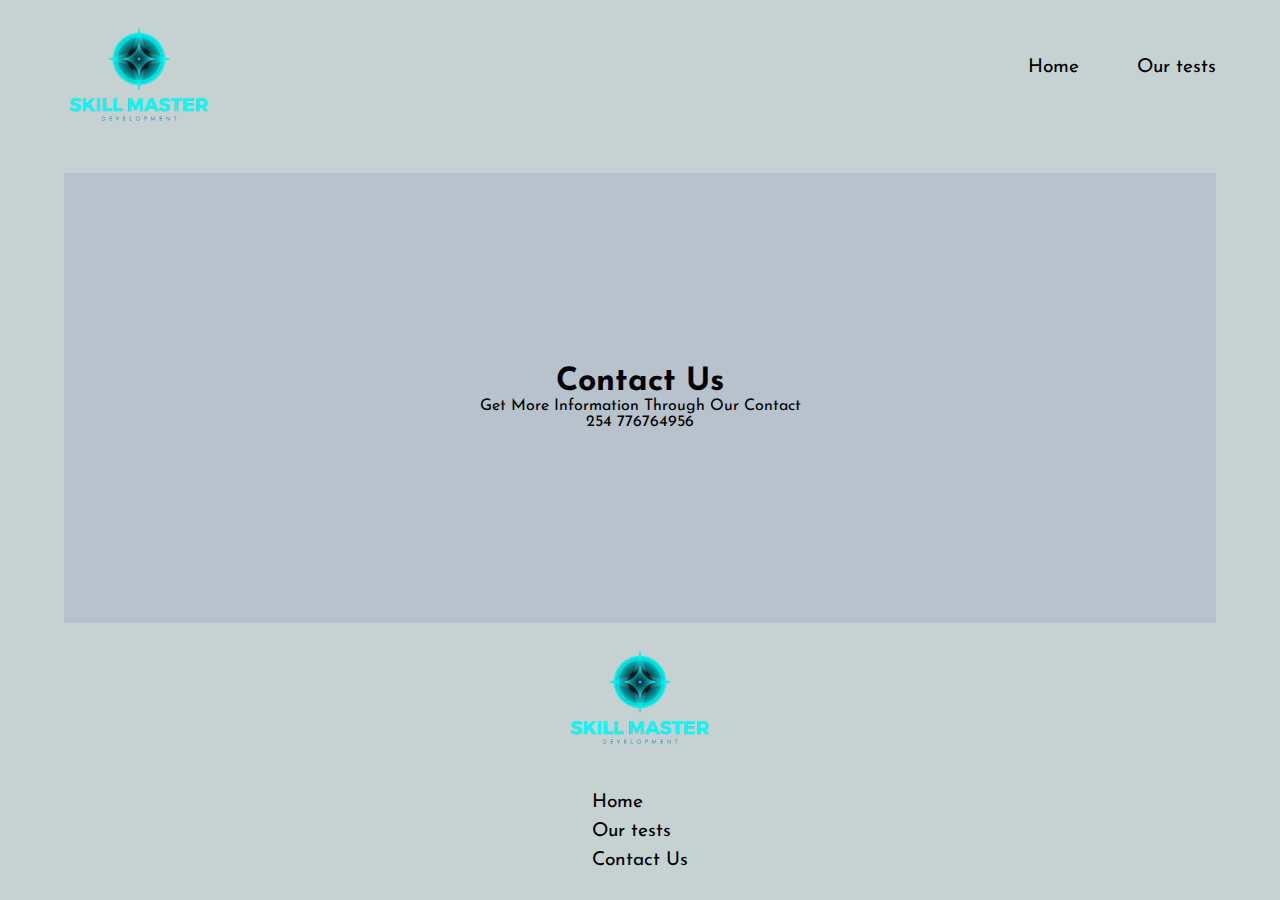
==== contact.html @ 4ad17750 "added some pages to my project" ====
<!DOCTYPE html>
<html lang="en">
  <head>
    <meta charset="UTF-8" />
    <meta name="viewport" content="width=device-width, initial-scale=1.0" />
    <link
      rel="stylesheet"
      href="https://cdnjs.cloudflare.com/ajax/libs/font-awesome/6.5.1/css/all.min.css"
      integrity="sha512-DTOQO9RWCH3ppGqcWaEA1BIZOC6xxalwEsw9c2QQeAIftl+Vegovlnee1c9QX4TctnWMn13TZye+giMm8e2LwA=="
      crossorigin="anonymous"
      referrerpolicy="no-referrer"
    />
    <link
      rel="stylesheet"
      href="https://cdnjs.cloudflare.com/ajax/libs/font-awesome/6.5.1/css/all.min.css"
      integrity="sha512-DTOQO9RWCH3ppGqcWaEA1BIZOC6xxalwEsw9c2QQeAIftl+Vegovlnee1c9QX4TctnWMn13TZye+giMm8e2LwA=="
      crossorigin="anonymous"
      referrerpolicy="no-referrer"
    />
    <link rel="stylesheet" href="css/style.css" />
    <link
      href="https://fonts.googleapis.com/css2?family=Josefin+Sans:ital,wght@0,100..700;1,100..700&display=swap"
      rel="stylesheet"
    />
    <title>skill master</title>
  </head>
  <body>
    <nav class="nav_container">
      <div class="container">
        <div class="nav_section">
          <div class="nav_left">
            <img src="images/logo.png" width="150px" />
          </div>
          <div class="nav_right">
            <ul>
              <li><a href="index.html"> Home </a></li>
              <li class="choose"><a href="./index.html">Our tests</a></li>
            </ul>
          </div>
          <div class="humberger">
            <i class="fa-solid fa-bars"></i>
          </div>
        </div>
      </div>
    </nav>
    <section>
        <div class="contact_container">
            <div class="container">
                <div class="contact_content">
                    <h1>Contact Us</h1>
                    <p>Get More Information Through Our Contact</p>
                    <p>254 776764956</p>

                </div>
            </div>
        </div>
    </section>
    <footer>
      <div class="footer_container">
        <div class="container">
          <div class="footer_section">
            <img src="images/logo.png" width="150px" />
            <div>
              <ul>
                <li><a href="index.html"> Home </a></li>
                <li class="choose"><a href="/our test.html">Our tests</a></li>
                <li><a href="">Contact Us</a></li>
              </ul>
            </div>
            <div>
              <i class="fa-brands fa-facebook"></i>
              <i class="fa-brands fa-x-twitter"></i>
              <i class="fa-brands fa-instagram"></i>
              <i class="fa-brands fa-linkedin"></i>
            </div>
          </div>
        </div>
      </div>
    </footer>
  </body>
  <script src="js/script.js"></script>
</html>
---- css/style.css ----
* {
  margin: 0;
  padding: 0;
  box-sizing: border-box;
  font-family: "Josefin Sans", sans-serif;
}
body {
  background-color: rgba(15, 66, 66, 0.24);
}
.container {
  margin: 0 auto;
  width: 90%;
}
/* .nav_right {
} */
.nav_right ul {
  display: flex;
  justify-content: flex-end;
  gap: 3em;
  list-style-type: none;
  font-size: 1.2em;
  position: relative;
  top: -5em;
}
.nav_right ul a {
  text-decoration: none;
  color: black;
}
.nav_right ul :hover a {
  background-color: rgb(224, 224, 83);
  color: #fff;
  padding: 1em 3em;
}

/* .hero_container h1{
font-size: 1.5rem;
} */
.hero_content {
  display: flex;
  flex: 1;
  /* width:30%; */
}
/* .hero_content h1{
  font-size: 2em;
} */

.hero_left h1 {
  font-size: 55px;
}
.hero_left p {
  font-size: 1.5em;
  margin: 0.9em 0;
}
.hero_left button {
  padding: 1.2em 3em;
  background-color: rgb(224, 224, 83);
  border-radius: 50px;
}
.hero_left button  a{
  text-decoration: none;
  color:black;
}
.main_container {
  margin: 2em 0;
  box-shadow: 0 0 5px;
  height: 30vh;
  background-color: rgba(0, 0, 139, 0.075);
}

.main_content p {
  font-size: 1.5em;
  line-height: 1.5em;
}
.aside_content {
  display: flex;
  justify-content: center;
  align-items: center;
  flex-direction: column;
}
.aside_content button {
  padding: 1.2em 3em;
  background-color: rgb(224, 224, 83);
  border-radius: 50px;
}
.aside_content button  a{
  text-decoration: none;
  color:black;
  

}
/* .aside_container {
margin:10px 0;
} */
.aside_content {
  margin: 3em 0;
}
.aside_content p {
  line-height: 2em;
}
.test{
background-color:  rgba(0, 0, 139, 0.075);
display:flex;
justify-content: space-between;
align-items: center;
flex-direction: column;
gap:2em;
height:50vh;
}
.test_content h1{
  margin:2em 0;
  font-size: 2em;
}
.test_content ul{
  list-style-type:none;
  padding: 5em 0;
line-height: 1.5em;
font-size: 1.2em;
position: absolute;
top:10em;
}
.test_content ul li{
  
}
.contact_content{
  background-color:  rgba(0, 0, 139, 0.075);
  display:flex;
justify-content: center;
align-items: center;
flex-direction: column;
/* gap:2em; */
height:50vh;

}
.footer_section {
  display: flex;
  justify-content: center;
  align-items: center;
  flex-direction: column;
  gap: 1em;
}
.footer_section ul {
  list-style-type: none;
  font-size: 1.2em;
  line-height: 1.5em;
  
}
.footer_section ul a {
  text-decoration: none;
  color: black;
}

/* .footer_section ul :hover a {
  /* background-color: rgb(224, 224, 83); */
/* color:rgb(224, 224, 83); */
/* padding: 1em 3em; */
/* } */
 .humberger {
  display: none;
}

@media screen and (max-width: 378px) {
  .nav__right ul {
    display: none;
    overflow: hidden;
  }
  .humberger {
    display: block;
  }
}
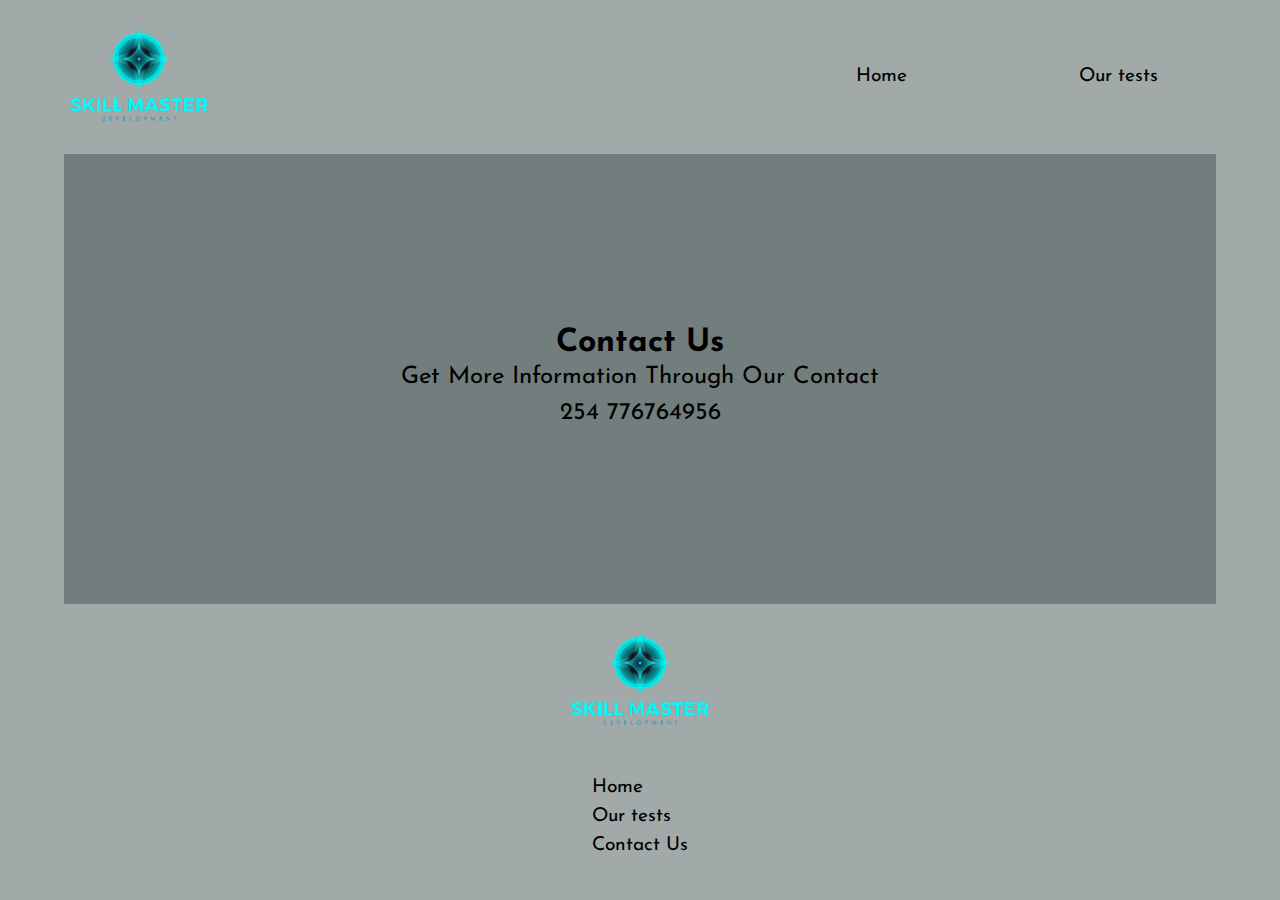
==== commit 3ab27502: "added a link tag on the logo" ====
--- a/contact.html
+++ b/contact.html
@@ -29,8 +29,9 @@
       <div class="container">
         <div class="nav_section">
           <div class="nav_left">
-            <img src="images/logo.png" width="150px" />
-          </div>
+            <a href="../index.html">
+              <img src="images/logo.png" width="150px" />
+              </a></div>
           <div class="nav_right">
             <ul>
               <li><a href="index.html"> Home </a></li>
@@ -59,8 +60,9 @@
       <div class="footer_container">
         <div class="container">
           <div class="footer_section">
-            <img src="images/logo.png" width="150px" />
-            <div>
+            <a href="../index.html">
+              <img src="images/logo.png" width="150px" />
+              </a>            <div>
               <ul>
                 <li><a href="index.html"> Home </a></li>
                 <li class="choose"><a href="/our test.html">Our tests</a></li>
--- a/css/style.css
+++ b/css/style.css
@@ -5,7 +5,7 @@
   font-family: "Josefin Sans", sans-serif;
 }
 body {
-  background-color: rgba(15, 66, 66, 0.24);
+  background-color: rgba(68, 83, 83, 0.5);
 }
 .container {
   margin: 0 auto;
@@ -13,14 +13,24 @@
 }
 /* .nav_right {
 } */
+
+.nav_section{
+  display: flex;
+  justify-content: space-between;
+  align-items: center;
+}
 .nav_right ul {
   display: flex;
   justify-content: flex-end;
   gap: 3em;
   list-style-type: none;
   font-size: 1.2em;
-  position: relative;
-  top: -5em;
+
+}
+
+.nav_right ul li a{
+  padding: 1em 3em;
+
 }
 .nav_right ul a {
   text-decoration: none;
@@ -28,8 +38,7 @@
 }
 .nav_right ul :hover a {
   background-color: rgb(224, 224, 83);
-  color: #fff;
-  padding: 1em 3em;
+  color:black;
 }
 
 /* .hero_container h1{
@@ -64,7 +73,7 @@
   margin: 2em 0;
   box-shadow: 0 0 5px;
   height: 30vh;
-  background-color: rgba(0, 0, 139, 0.075);
+  background-color: rgba(68, 83, 83, 0.5);
 }
 
 .main_content p {
@@ -76,6 +85,9 @@
   justify-content: center;
   align-items: center;
   flex-direction: column;
+}
+.aside_content p{
+  font-size: 1.5em;
 }
 .aside_content button {
   padding: 1.2em 3em;
@@ -98,7 +110,7 @@
   line-height: 2em;
 }
 .test{
-background-color:  rgba(0, 0, 139, 0.075);
+background-color: rgba(68, 83, 83, 0.5);
 display:flex;
 justify-content: space-between;
 align-items: center;
@@ -118,11 +130,19 @@
 position: absolute;
 top:10em;
 }
-.test_content ul li{
-  
-}
+.test_content ul a{
+  text-decoration: none;
+  color:black;
+}
+/* .test_content button{
+  width:520px;
+  margin-bottom:20px;
+  padding: 1em;
+  font-size: 1em;
+  
+} */
 .contact_content{
-  background-color:  rgba(0, 0, 139, 0.075);
+  background-color:  rgba(68, 83, 83, 0.5);
   display:flex;
 justify-content: center;
 align-items: center;
@@ -130,6 +150,83 @@
 /* gap:2em; */
 height:50vh;
 
+}
+.contact_content h{
+  font-size: 2em;
+}
+.contact_content p{
+  font-size: 1.5em;
+  line-height: 1.5em;
+}
+.htmlcss_content{
+  background-color:  rgba(68, 83, 83, 0.5);
+  display:flex;
+justify-content: center;
+align-items: center;
+flex-direction: column;
+/* gap:2em; */
+height:50vh;
+
+}
+.htmlcss_content h1{
+  margin:2em 0;
+  font-size: 2em;
+}
+.htmlcss_content p{
+  font-size: 1.2em;
+  /* line-height: 1.5em; */
+  margin:2em 0;
+  
+}
+.htmlcss_content button{
+  padding: 1.2em 3em;
+  background-color: rgb(224, 224, 83);
+  border-radius: 50px;
+  border:none;
+}
+.htmlcss_content button a{
+  text-decoration: none;
+  color:black;
+  font-size: 1.2em;
+}
+.quiz_content{
+background-color:  rgba(68, 83, 83, 0.5);
+display:flex;
+justify-content: center;
+align-items: center;
+flex-direction: column;
+height:50vh;
+
+}
+.quiz_content p{
+  line-height: 3em;
+  font-size: 1.3em;
+}
+.quiz_content button{
+  padding: 1.2em 3em;
+  background-color: rgb(224, 224, 83);
+  border-radius: 50px;
+border: none;
+/* position: relative;
+right:-5px; */
+}
+.quiz_content #countdown{
+  background-color:#fff;
+  display: inline-flex;
+  align-items: center;
+  justify-content: center;
+  font-size: 50px;
+  margin: 0;
+  height: 70px;
+  width: 200px;
+}
+.score_content{
+  background-color:  rgba(68, 83, 83, 0.5);
+  display:flex;
+  justify-content: center;
+  align-items: center;
+  flex-direction: column;
+  height:50vh;
 }
 .footer_section {
   display: flex;
@@ -159,11 +256,20 @@
 }
 
 @media screen and (max-width: 378px) {
-  .nav__right ul {
+  .nav_left img{
+    width:100%
+  }
+  .nav_right ul {
     display: none;
     overflow: hidden;
   }
   .humberger {
     display: block;
   }
-}
+  .hero_content img{
+    display:none;
+  }
+  .aside_content p{
+    margin-top: 15em;
+  }
+}
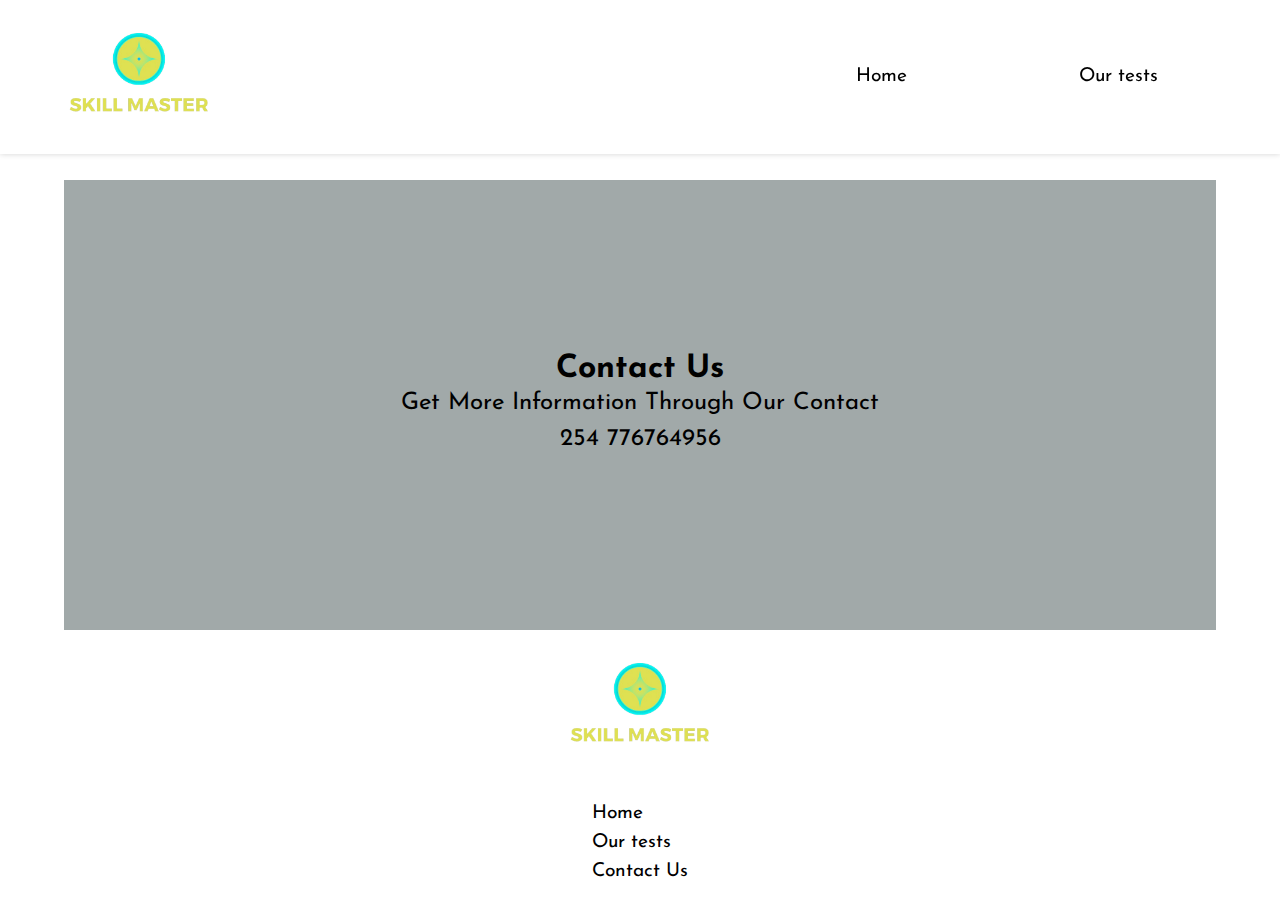
==== commit e72a7a1a: "inclidede some changes" ====
--- a/contact.html
+++ b/contact.html
@@ -30,7 +30,8 @@
         <div class="nav_section">
           <div class="nav_left">
             <a href="../index.html">
-              <img src="images/logo.png" width="150px" />
+              <img src="images/ls.png" width="150px" />
+
               </a></div>
           <div class="nav_right">
             <ul>
@@ -61,7 +62,8 @@
         <div class="container">
           <div class="footer_section">
             <a href="../index.html">
-              <img src="images/logo.png" width="150px" />
+              <img src="images/ls.png" width="150px" />
+
               </a>            <div>
               <ul>
                 <li><a href="index.html"> Home </a></li>
--- a/css/style.css
+++ b/css/style.css
@@ -5,19 +5,26 @@
   font-family: "Josefin Sans", sans-serif;
 }
 body {
-  background-color: rgba(68, 83, 83, 0.5);
+  /* background-color: rgba(68, 83, 83, 0.5); */
 }
 .container {
   margin: 0 auto;
   width: 90%;
 }
-/* .nav_right {
-} */
-
+.nav_container{
+  box-shadow: 0 0 6px lightgray;
+  margin-bottom: 6em;
+  background-color:white ;
+  position: fixed;
+  right: 0;
+  left: 0;
+  top: 0;
+ 
+}
 .nav_section{
   display: flex;
   justify-content: space-between;
-  align-items: center;
+  align-items: center;  
 }
 .nav_right ul {
   display: flex;
@@ -25,12 +32,9 @@
   gap: 3em;
   list-style-type: none;
   font-size: 1.2em;
-
-}
-
+}
 .nav_right ul li a{
   padding: 1em 3em;
-
 }
 .nav_right ul a {
   text-decoration: none;
@@ -40,10 +44,9 @@
   background-color: rgb(224, 224, 83);
   color:black;
 }
-
-/* .hero_container h1{
-font-size: 1.5rem;
-} */
+.hero_container{
+  margin-top: 20vh;
+}
 .hero_content {
   display: flex;
   flex: 1;
@@ -74,6 +77,7 @@
   box-shadow: 0 0 5px;
   height: 30vh;
   background-color: rgba(68, 83, 83, 0.5);
+  /* margin-top: 20vh; */
 }
 
 .main_content p {
@@ -108,6 +112,9 @@
 }
 .aside_content p {
   line-height: 2em;
+}
+.tests_container{
+  margin-top: 20vh;
 }
 .test{
 background-color: rgba(68, 83, 83, 0.5);
@@ -132,15 +139,12 @@
 }
 .test_content ul a{
   text-decoration: none;
-  color:black;
-}
-/* .test_content button{
-  width:520px;
-  margin-bottom:20px;
-  padding: 1em;
-  font-size: 1em;
-  
-} */
+  color: rgb(224, 224, 83);
+  line-height: 4em;
+}
+.contact_container{
+  margin-top: 20vh;
+}
 .contact_content{
   background-color:  rgba(68, 83, 83, 0.5);
   display:flex;
@@ -158,13 +162,15 @@
   font-size: 1.5em;
   line-height: 1.5em;
 }
+.htmlcss_container{
+  margin-top: 20vh;
+}
 .htmlcss_content{
   background-color:  rgba(68, 83, 83, 0.5);
   display:flex;
 justify-content: center;
 align-items: center;
 flex-direction: column;
-/* gap:2em; */
 height:50vh;
 
 }
@@ -174,8 +180,8 @@
 }
 .htmlcss_content p{
   font-size: 1.2em;
-  /* line-height: 1.5em; */
   margin:2em 0;
+
   
 }
 .htmlcss_content button{
@@ -188,6 +194,9 @@
   text-decoration: none;
   color:black;
   font-size: 1.2em;
+}
+.quiz_container{
+  margin-top: 20vh;
 }
 .quiz_content{
 background-color:  rgba(68, 83, 83, 0.5);
@@ -207,8 +216,6 @@
   background-color: rgb(224, 224, 83);
   border-radius: 50px;
 border: none;
-/* position: relative;
-right:-5px; */
 }
 .quiz_content #countdown{
   background-color:#fff;
@@ -220,14 +227,116 @@
   height: 70px;
   width: 200px;
 }
+.button{
+  display: none;
+}
+.score_container{
+  margin-top: 20vh;
+}
 .score_content{
   background-color:  rgba(68, 83, 83, 0.5);
   display:flex;
-  justify-content: center;
-  align-items: center;
-  flex-direction: column;
+ justify-content: space-evenly;
+ font-size:1.6em;
   height:50vh;
 }
+.number-score{
+  /* display:flex; */
+  width:160px;
+  height:160px; 
+  
+}
+#percentage{
+  width:160px;
+  height:160px;
+}
+/* .outer{
+  height: 160px;
+  width:160px;
+  border-radius: 50%;
+  box-shadow:6px 6px 10px -1px rgba(0,0,0,0.15),-6px -6px 10px -1px -1px rgba(255,255,255,0.7) ;
+  padding: 20px;
+}
+.inner{
+  height: 120px;
+  width: 120px;
+  border-radius: 50%;
+  border:1px solid  rgb(224, 224, 83);
+  display:flex;
+  align-items: center;
+  justify-content: center;
+} */ */
+#number{
+  font-weight: 600px;
+  color:black;
+}
+.continue_container{
+  margin-top:8em;
+}
+.continue_container h2{
+  font-size: 2em;
+  margin:1.5em;
+}
+.continue_content{
+  display:flex;
+  justify-content: center;
+  align-items: center;
+  gap: 3em;
+}
+.continue_left, .continue_right{
+  box-shadow: 0 0 5px lightgray;
+  padding: 2em;
+}
+.continue_left h3{
+color:  rgb(224, 224, 83);
+
+}
+.continue_left h2{
+  font-size: 2em;
+}
+.continue_left p{
+  font-size: 1.2em;
+  margin:1.2em;
+}
+.continue_left ul{
+  line-height:2.5em;
+  font-size: 1.5em;
+}
+.continue_left button{
+  padding: 1.2em 3em;
+  background-color: rgb(224, 224, 83);
+  border-radius: 50px;
+border: none;
+
+}
+.continue_left button a{
+  text-decoration: none;
+}
+
+.continue_right h3{
+  color:  rgb(224, 224, 83);
+  
+  }
+  .continue_right h2{
+    font-size: 2em;
+  }
+  .continue_right p{
+    font-size: 1.2em;
+    margin:1.2em;
+  }
+  .continue_right ul{
+    line-height:2.5em;
+    font-size: 1.5em;
+  }
+  .continue_right button{
+    padding: 1.2em 3em;
+    background-color: rgb(224, 224, 83);
+    border-radius: 50px;
+  border: none;
+  
+  }
+
+
 .footer_section {
   display: flex;
   justify-content: center;
@@ -246,11 +355,6 @@
   color: black;
 }
 
-/* .footer_section ul :hover a {
-  /* background-color: rgb(224, 224, 83); */
-/* color:rgb(224, 224, 83); */
-/* padding: 1em 3em; */
-/* } */
  .humberger {
   display: none;
 }
